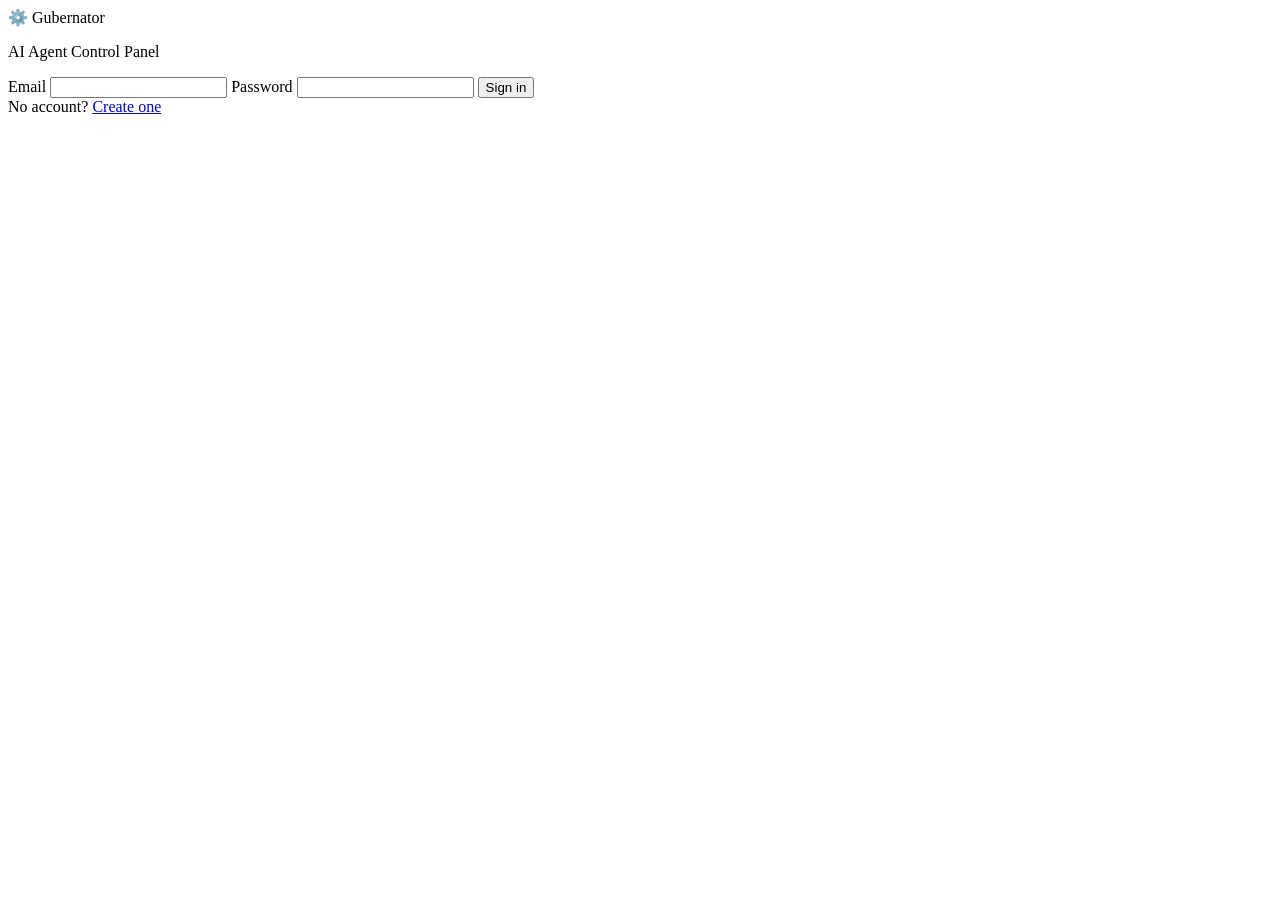
==== frontend/index.html @ bc0dcd4d "Initial scaffold: auth, PostgreSQL models, credential vault - FastAPI backend with JWT auth (httpOnl" ====
<!DOCTYPE html>
<html lang="en">
<head>
  <meta charset="UTF-8"/>
  <meta name="viewport" content="width=device-width, initial-scale=1.0"/>
  <title>Gubernator</title>
  <link rel="stylesheet" href="/static/login.css"/>
</head>
<body>
  <div class="login-wrap">
    <div class="login-card">
      <div class="login-logo">
        <span class="logo-icon">⚙️</span>
        <span class="logo-name">Gubernator</span>
      </div>
      <p class="login-sub">AI Agent Control Panel</p>

      <div id="login-error" class="login-error" style="display:none"></div>

      <form id="login-form" onsubmit="handleLogin(event)">
        <label>Email</label>
        <input type="email" id="email" autocomplete="email" required/>
        <label>Password</label>
        <input type="password" id="password" autocomplete="current-password" required/>
        <button type="submit" id="login-btn">Sign in</button>
      </form>

      <div class="login-register">
        No account? <a href="#" onclick="showRegister()">Create one</a>
      </div>
    </div>
  </div>

  <script>
    // Redirect if already logged in
    fetch('/api/auth/me').then(r => { if (r.ok) location.href = '/app'; });

    async function handleLogin(e) {
      e.preventDefault();
      const btn = document.getElementById('login-btn');
      btn.disabled = true; btn.textContent = 'Signing in…';
      const err = document.getElementById('login-error');
      err.style.display = 'none';
      try {
        const res = await fetch('/api/auth/login', {
          method: 'POST',
          headers: {'Content-Type': 'application/json'},
          body: JSON.stringify({
            email:    document.getElementById('email').value,
            password: document.getElementById('password').value,
          }),
        });
        if (res.ok) {
          location.href = '/app';
        } else {
          const data = await res.json();
          err.textContent = data.detail || 'Login failed';
          err.style.display = '';
          btn.disabled = false; btn.textContent = 'Sign in';
        }
      } catch (_) {
        err.textContent = 'Could not reach server';
        err.style.display = '';
        btn.disabled = false; btn.textContent = 'Sign in';
      }
    }

    function showRegister() {
      const form = document.getElementById('login-form');
      form.innerHTML = `
        <label>Email</label>
        <input type="email" id="email" required/>
        <label>Password</label>
        <input type="password" id="password" required/>
        <button type="submit">Create account</button>
      `;
      form.onsubmit = async (e) => {
        e.preventDefault();
        const res = await fetch('/api/auth/register', {
          method: 'POST',
          headers: {'Content-Type': 'application/json'},
          body: JSON.stringify({
            email:    document.getElementById('email').value,
            password: document.getElementById('password').value,
          }),
        });
        if (res.ok) { location.href = '/app'; }
        else {
          const data = await res.json();
          const err = document.getElementById('login-error');
          err.textContent = data.detail || 'Registration failed';
          err.style.display = '';
        }
      };
    }
  </script>
</body>
</html>
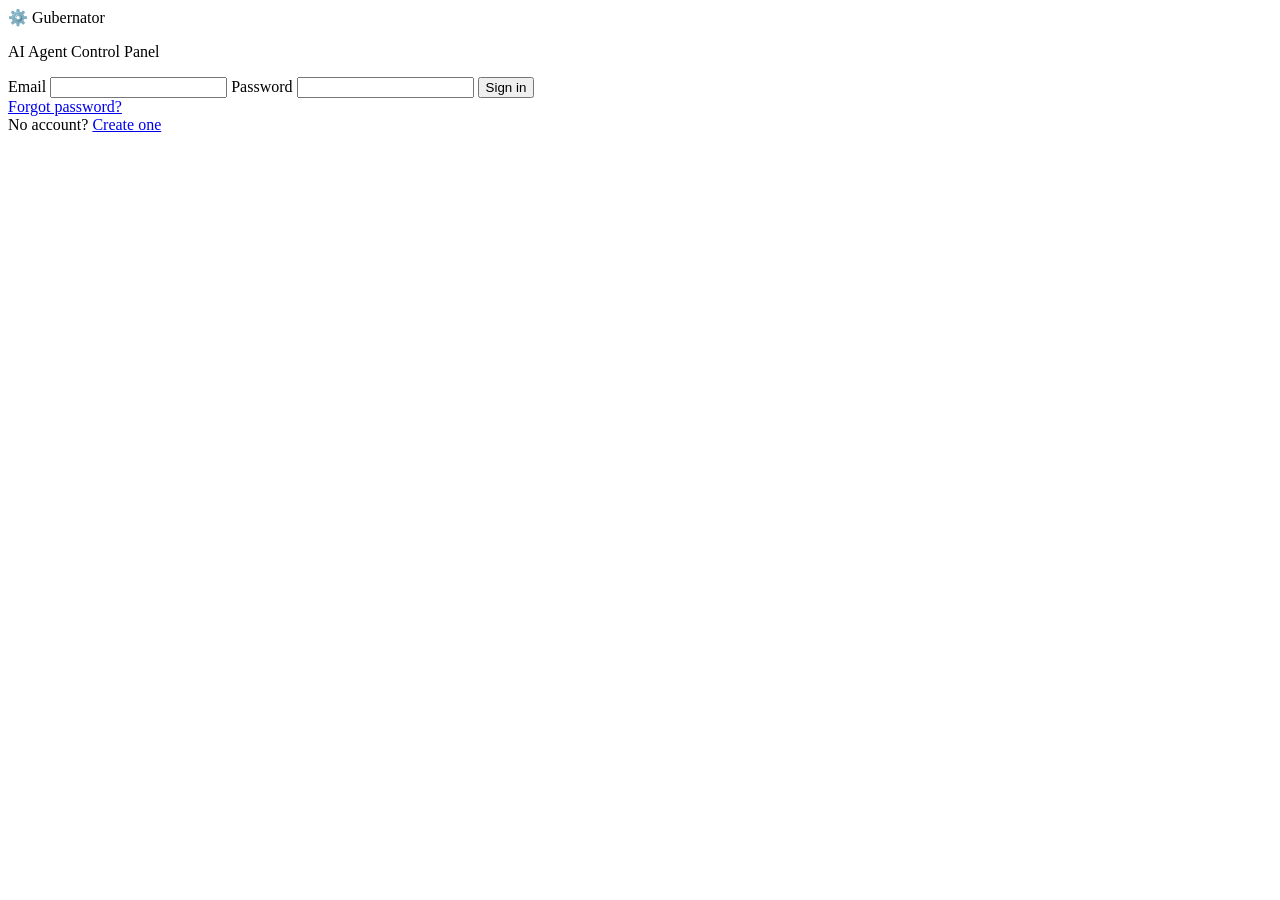
==== commit c6036c92: "Phase 0 (2/n): email verification + password reset (SMTP) Transactional email via the cPanel mail se" ====
--- a/frontend/index.html
+++ b/frontend/index.html
@@ -16,82 +16,134 @@
       <p class="login-sub">AI Agent Control Panel</p>
 
       <div id="login-error" class="login-error" style="display:none"></div>
+      <div id="login-info"  class="login-info"  style="display:none"></div>
 
-      <form id="login-form" onsubmit="handleLogin(event)">
-        <label>Email</label>
-        <input type="email" id="email" autocomplete="email" required/>
-        <label>Password</label>
-        <input type="password" id="password" autocomplete="current-password" required/>
-        <button type="submit" id="login-btn">Sign in</button>
-      </form>
-
-      <div class="login-register">
-        No account? <a href="#" onclick="showRegister()">Create one</a>
-      </div>
+      <div id="form-host"></div>
     </div>
   </div>
 
   <script>
-    // Redirect if already logged in
-    fetch('/api/auth/me').then(r => { if (r.ok) location.href = '/app'; });
+    const $ = (id) => document.getElementById(id);
+    const err  = (m) => { const e=$('login-error'); e.textContent=m; e.style.display=m?'':'none'; if(m)$('login-info').style.display='none'; };
+    const info = (m) => { const e=$('login-info');  e.textContent=m; e.style.display=m?'':'none'; if(m)$('login-error').style.display='none'; };
 
-    async function handleLogin(e) {
+    const params = new URLSearchParams(location.search);
+
+    async function api(path, body) {
+      const res = await fetch(path, { method:'POST', headers:{'Content-Type':'application/json'}, body: JSON.stringify(body) });
+      let data = {}; try { data = await res.json(); } catch(_) {}
+      return { ok: res.ok, data };
+    }
+
+    // ── Views ──────────────────────────────────────────────────────────────
+    function showLogin() {
+      err('');
+      $('form-host').innerHTML = `
+        <form onsubmit="doLogin(event)">
+          <label>Email</label>
+          <input type="email" id="email" autocomplete="email" required/>
+          <label>Password</label>
+          <input type="password" id="password" autocomplete="current-password" required/>
+          <button type="submit" id="login-btn">Sign in</button>
+        </form>
+        <div class="login-links">
+          <a href="#" onclick="showForgot();return false">Forgot password?</a>
+        </div>
+        <div class="login-register">No account? <a href="#" onclick="showRegister();return false">Create one</a></div>`;
+    }
+
+    function showRegister() {
+      err('');
+      $('form-host').innerHTML = `
+        <form onsubmit="doRegister(event)">
+          <label>Email</label>
+          <input type="email" id="email" autocomplete="email" required/>
+          <label>Password (min 8 characters)</label>
+          <input type="password" id="password" autocomplete="new-password" required/>
+          <button type="submit" id="reg-btn">Create account</button>
+        </form>
+        <div class="login-register">Already have an account? <a href="#" onclick="showLogin();return false">Sign in</a></div>`;
+    }
+
+    function showForgot() {
+      err('');
+      $('form-host').innerHTML = `
+        <form onsubmit="doForgot(event)">
+          <label>Email</label>
+          <input type="email" id="email" autocomplete="email" required/>
+          <button type="submit">Send reset link</button>
+        </form>
+        <div class="login-register"><a href="#" onclick="showLogin();return false">← Back to sign in</a></div>`;
+    }
+
+    function showReset(token) {
+      err('');
+      $('form-host').innerHTML = `
+        <form onsubmit="doReset(event)">
+          <label>New password (min 8 characters)</label>
+          <input type="password" id="password" autocomplete="new-password" required/>
+          <button type="submit">Set new password</button>
+        </form>`;
+      window._resetToken = token;
+    }
+
+    // ── Actions ────────────────────────────────────────────────────────────
+    async function doLogin(e) {
       e.preventDefault();
-      const btn = document.getElementById('login-btn');
-      btn.disabled = true; btn.textContent = 'Signing in…';
-      const err = document.getElementById('login-error');
-      err.style.display = 'none';
-      try {
-        const res = await fetch('/api/auth/login', {
-          method: 'POST',
-          headers: {'Content-Type': 'application/json'},
-          body: JSON.stringify({
-            email:    document.getElementById('email').value,
-            password: document.getElementById('password').value,
-          }),
-        });
-        if (res.ok) {
-          location.href = '/app';
-        } else {
-          const data = await res.json();
-          err.textContent = data.detail || 'Login failed';
-          err.style.display = '';
-          btn.disabled = false; btn.textContent = 'Sign in';
-        }
-      } catch (_) {
-        err.textContent = 'Could not reach server';
-        err.style.display = '';
-        btn.disabled = false; btn.textContent = 'Sign in';
+      const btn = $('login-btn'); btn.disabled = true; btn.textContent = 'Signing in…';
+      const email = $('email').value, pw = $('password').value;
+      const { ok, data } = await api('/api/auth/login', { email, password: pw });
+      if (ok) { localStorage.setItem('gov_token', data.access_token); location.href = '/app'; return; }
+      btn.disabled = false; btn.textContent = 'Sign in';
+      if (data.detail && /verify your email/i.test(data.detail)) {
+        err(data.detail);
+        const e2 = $('login-error');
+        e2.innerHTML += ` <a href="#" onclick="resend('${email.replace(/'/g,"")}');return false">Resend link</a>`;
+      } else {
+        err(data.detail || 'Login failed');
       }
     }
 
-    function showRegister() {
-      const form = document.getElementById('login-form');
-      form.innerHTML = `
-        <label>Email</label>
-        <input type="email" id="email" required/>
-        <label>Password</label>
-        <input type="password" id="password" required/>
-        <button type="submit">Create account</button>
-      `;
-      form.onsubmit = async (e) => {
-        e.preventDefault();
-        const res = await fetch('/api/auth/register', {
-          method: 'POST',
-          headers: {'Content-Type': 'application/json'},
-          body: JSON.stringify({
-            email:    document.getElementById('email').value,
-            password: document.getElementById('password').value,
-          }),
-        });
-        if (res.ok) { location.href = '/app'; }
-        else {
-          const data = await res.json();
-          const err = document.getElementById('login-error');
-          err.textContent = data.detail || 'Registration failed';
-          err.style.display = '';
-        }
-      };
+    async function doRegister(e) {
+      e.preventDefault();
+      const btn = $('reg-btn'); btn.disabled = true; btn.textContent = 'Creating…';
+      const { ok, data } = await api('/api/auth/register', { email: $('email').value, password: $('password').value });
+      btn.disabled = false; btn.textContent = 'Create account';
+      if (ok) {
+        $('form-host').innerHTML = `<div class="login-register">
+          <a href="#" onclick="showLogin();return false">← Back to sign in</a></div>`;
+        info('✓ Account created! Check your email for a confirmation link to activate it.');
+      } else {
+        err(data.detail || 'Registration failed');
+      }
+    }
+
+    async function doForgot(e) {
+      e.preventDefault();
+      await api('/api/auth/forgot-password', { email: $('email').value });
+      $('form-host').innerHTML = `<div class="login-register"><a href="#" onclick="showLogin();return false">← Back to sign in</a></div>`;
+      info("If that email has an account, we've sent a reset link. Check your inbox.");
+    }
+
+    async function doReset(e) {
+      e.preventDefault();
+      const { ok, data } = await api('/api/auth/reset-password', { token: window._resetToken, new_password: $('password').value });
+      if (ok) { history.replaceState({}, '', '/'); showLogin(); info('✓ Password reset. You can sign in now.'); }
+      else err(data.detail || 'Could not reset password.');
+    }
+
+    async function resend(email) {
+      await api('/api/auth/resend-verification', { email });
+      info('Confirmation link resent — check your inbox.');
+    }
+
+    // ── Boot ───────────────────────────────────────────────────────────────
+    if (params.get('reset')) {
+      showReset(params.get('reset'));
+    } else {
+      fetch('/api/auth/me').then(r => { if (r.ok) location.href = '/app'; });
+      showLogin();
+      if (params.get('verified')) { info('✓ Email confirmed! You can sign in now.'); history.replaceState({}, '', '/'); }
     }
   </script>
 </body>
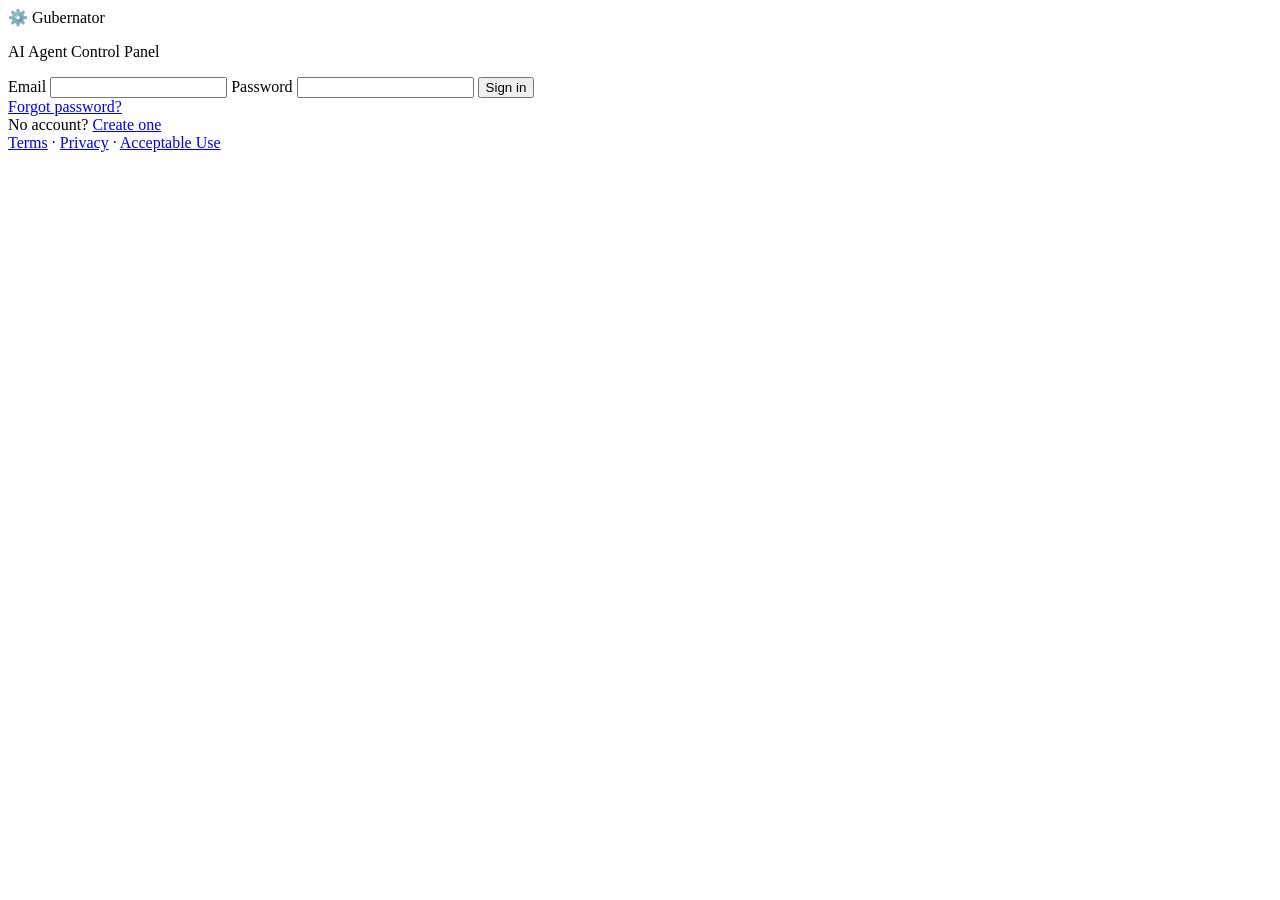
==== commit 36e5deb6: "Phase 0 (4/n): legal pages — Terms, Privacy, Acceptable Use Drafted three legal documents tailored t" ====
--- a/frontend/index.html
+++ b/frontend/index.html
@@ -19,6 +19,12 @@
       <div id="login-info"  class="login-info"  style="display:none"></div>
 
       <div id="form-host"></div>
+
+      <div class="login-legal">
+        <a href="/terms" target="_blank">Terms</a> ·
+        <a href="/privacy" target="_blank">Privacy</a> ·
+        <a href="/acceptable-use" target="_blank">Acceptable Use</a>
+      </div>
     </div>
   </div>
 
@@ -62,6 +68,10 @@
           <input type="password" id="password" autocomplete="new-password" required/>
           <button type="submit" id="reg-btn">Create account</button>
         </form>
+        <p style="font-size:11px;color:#8b949e;margin-top:10px;line-height:1.5">
+          By creating an account you agree to our
+          <a href="/terms" target="_blank">Terms</a> and
+          <a href="/privacy" target="_blank">Privacy Policy</a>.</p>
         <div class="login-register">Already have an account? <a href="#" onclick="showLogin();return false">Sign in</a></div>`;
     }
 
